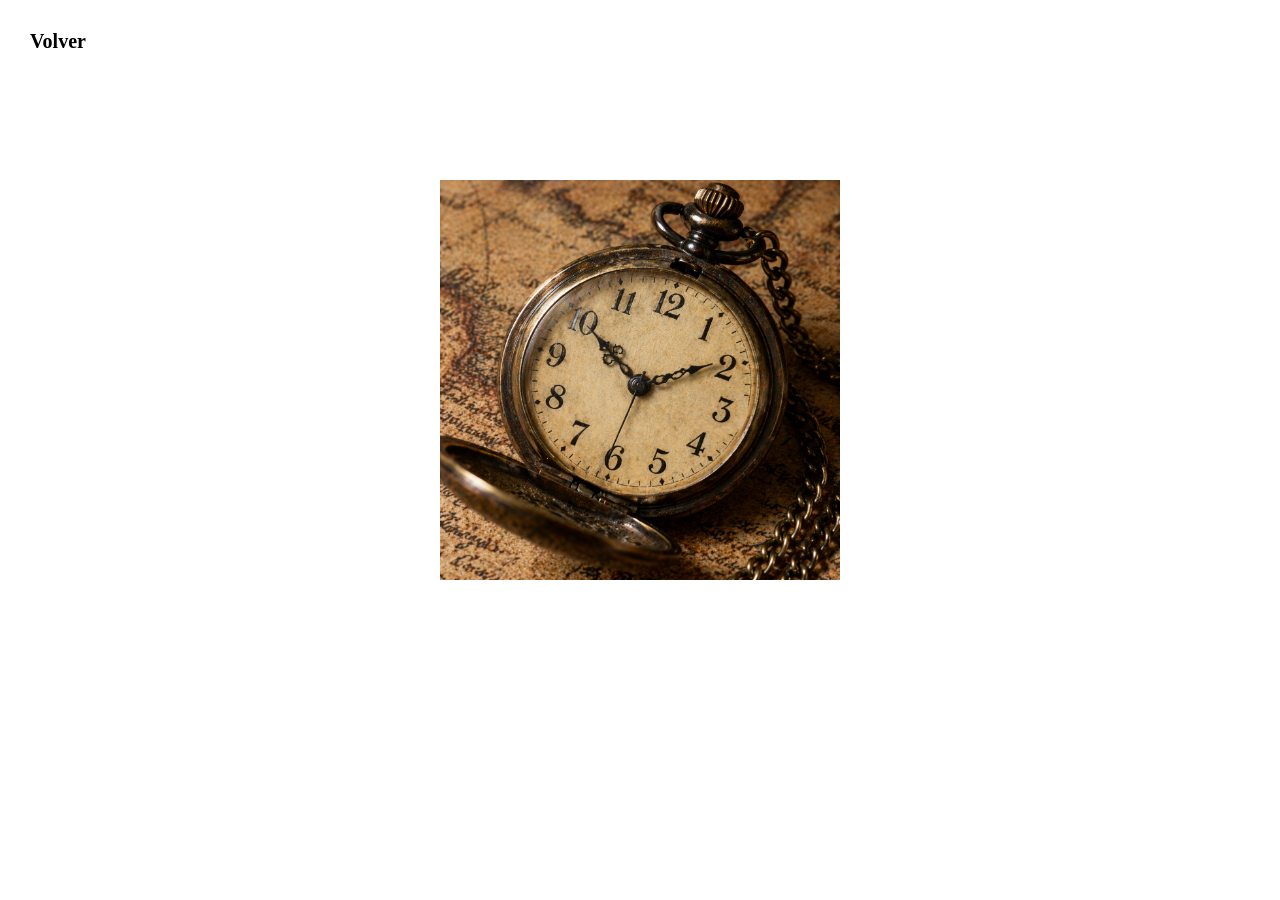
==== letra1.html @ 4ff85291 "subo scaperoom" ====
<!DOCTYPE html>
<html lang="es">

<head>
    <meta charset="UTF-8">
    <meta name="viewport" content="width=device-width, initial-scale=1.0">
    <title>Escape Room</title>
    <link rel="stylesheet" href="style.css">
</head>

<body>
    <!-- <h1 class="title">ESTENOGRAFIA</h1> -->
    <img class="img-letra" src="imagenes/reloj oculto.jpg.png" alt="imagen con informacion de ayi">
    <a class="back" href="index.html">Volver</a>
</body>

</html>
---- style.css ----
/* Estilos para el index */

.title {
    color: rgb(0, 0, 0);
    padding: 10px;
    text-align: center;
    font-family: 'script';
    font-size: 50px;
    font-weight: bold;
    letter-spacing: 10px;
    position: absolute;
    top: 50%;
    left: 50%;
    transform: translate(-50%, -50%);
}

a {
    color: rgb(0, 0, 0);
    text-decoration: none;
}

/* Estilo global para volver */
.back {
    position: absolute;
    top: 30px;
    left: 30px;
    font-size: 20px;
    font-weight: bold;
    text-decoration: none;
    color: rgb(0, 0, 0);
}

/* Estilos para la letra 1 == E */

.subtitle {
    color: rgb(0, 0, 0);
    padding: 10px;
    text-align: center;
    font-family: 'script';
    font-size: 20px;
    /* font-weight: bold; */
    letter-spacing: 3px;
    position: absolute;
    top: 75%;
    left: 50%;
    transform: translate(-50%, -50%);
}


/* Estilos para la pista 2 == F */

.img-letra {
    position: absolute;
    margin-top: 20px;
    top: 40%;
    left: 50%;
    transform: translate(-50%, -50%);
    width: 400px;
    height: 400px;
}


/* Estilos para la pista pantalla txt */

.txt {
    color: rgb(0, 0, 0);
    padding: 10px;
    text-align: center;
    font-family: 'script';
    font-size: 30px;
    letter-spacing: 5px;
    position: absolute;
    top: 50%;
    left: 50%;
    transform: translate(-50%, -50%);
}


/*ETILO PARA ,ENSAJE DE EXITO*/

.exito {
    color: rgb(0, 0, 0);
    padding: 10px;
    text-align: center;
    font-family: 'script';
    font-size: 30px;
    letter-spacing: 3px;
    position: absolute;
    top: 50%;
    left: 50%;
    transform: translate(-50%, -50%);
}

.jugar {
    position: absolute;
    top: 90%;
    left: 50%;
    transform: translate(-50%, -50%);
    font-family: 'script';
    font-size: 13px;
    font-weight: normal;
    letter-spacing: 4px;
    text-transform: uppercase;
    color: rgb(0, 0, 0);
    background: transparent;
    border: 1px solid rgb(0, 0, 0);
    padding: 10px 28px;
    cursor: pointer;
    outline: none;
    transition: background 0.3s ease, color 0.3s ease;
}

.jugar:hover {
    background: rgb(0, 0, 0);
    color: rgb(255, 255, 255);
}
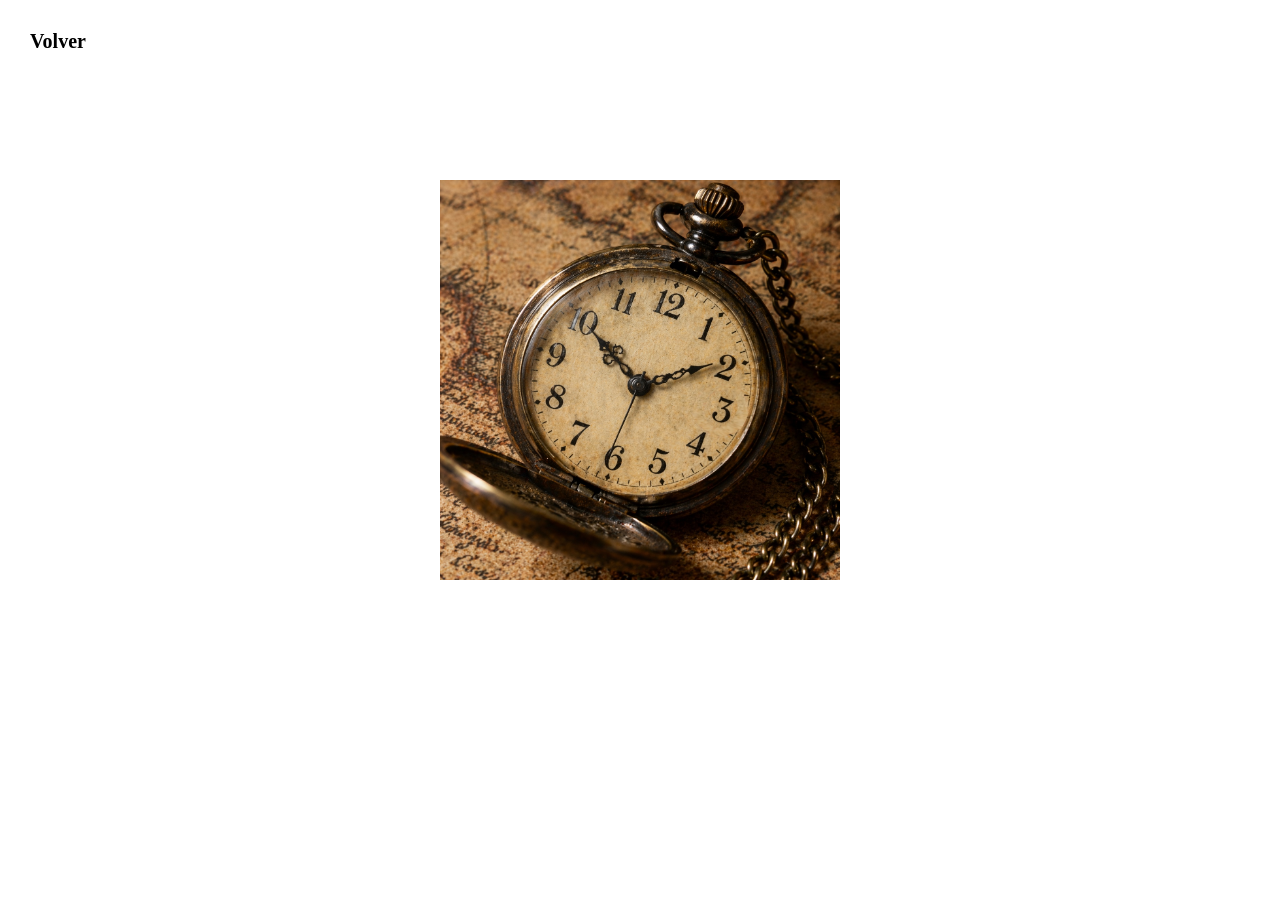
==== commit 3397a3bb: "subo scaperoom cambios" ====
--- a/letra1.html
+++ b/letra1.html
@@ -10,7 +10,7 @@
 
 <body>
     <!-- <h1 class="title">ESTENOGRAFIA</h1> -->
-    <img class="img-letra" src="imagenes/reloj oculto.jpg.png" alt="imagen con informacion de ayi">
+    <img class="img-letra" src="imagenes/reloj oculto.jpg" alt="imagen con informacion de ayi">
     <a class="back" href="index.html">Volver</a>
 </body>
 
